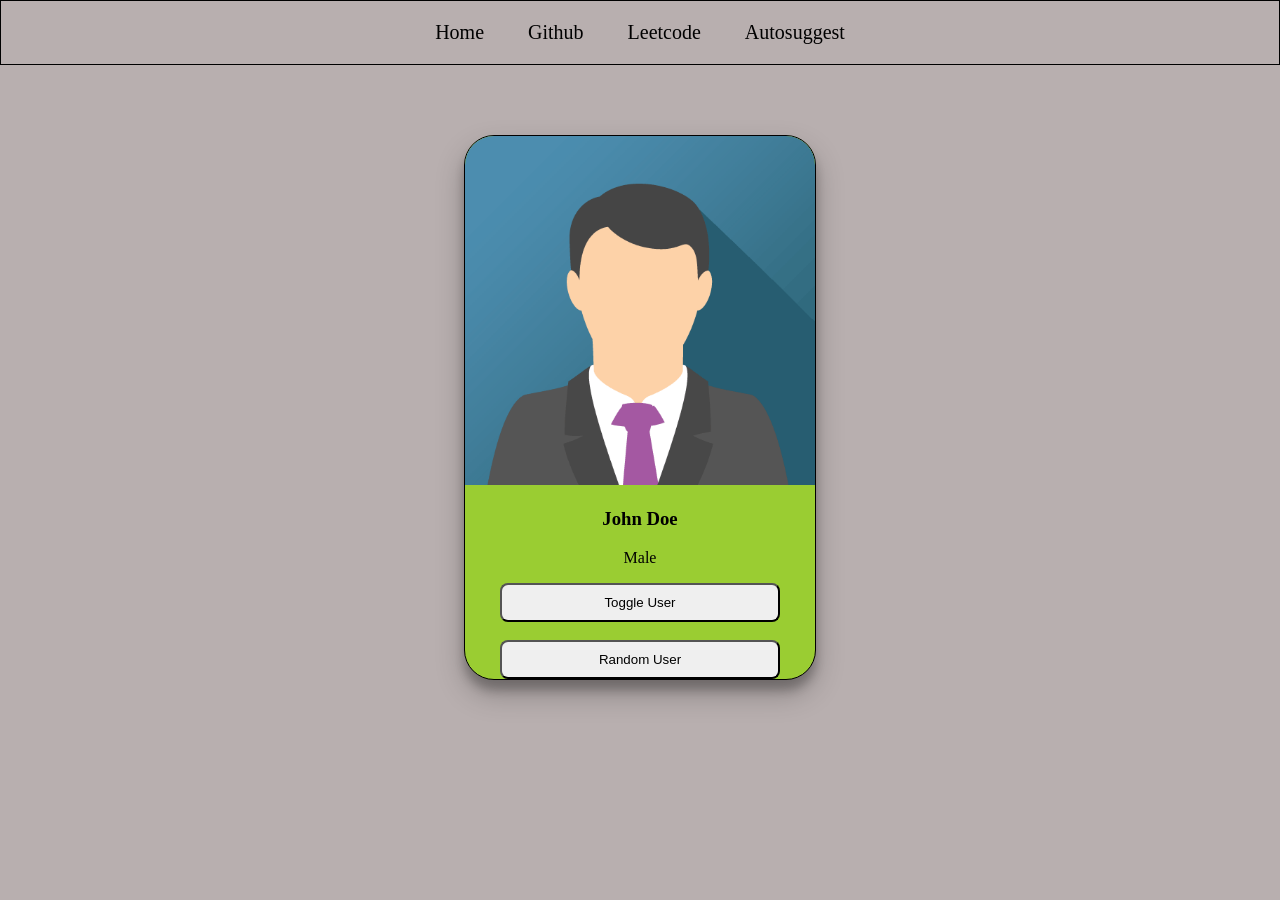
==== src/main/resources/static/index.html @ 39704062 "e" ====
<!DOCTYPE html>
<html lang="en">
<head>
    <meta charset="UTF-8">
    <meta name="viewport" content="width=device-width, initial-scale=1.0">
    <title>Auto Suggest</title>
    <link rel="stylesheet" href="index.css">
</head>
<body>
    <!-- <h1>Hello World!</h1> -->
     <div class="navbar">
        <a href="">Home</a>
        <a href="https://github.com/">Github</a>
        <a href="">Leetcode</a>
        <a href="">Autosuggest</a>
     </div>

     <div class="card">
        <img id="user-image" src="john.png" alt="image not found">
        <h3 id="user-name">John Doe</h3>
        <p id="user-gender">Male</p>

        <button onclick="toggleUser()" >Toggle User</button>
        <br>
        <br>
        <button> Random User</button>
     </div>
    <script src="index.js"></script>
</body>
</html>
---- src/main/resources/static/index.css ----
body{
    margin:0px;
    background-color:rgb(184,175,175)
}
    h1{
    color:blue
}

.navbar{
    border-style:solid;
    border-width:1px;
    border-color:black;
    padding:20px;
    text-align:center;
}
.navbar a{
    padding:20px;
    text-decoration: none;
    color:black;
    font-size: 20px;
}
.navbar a:hover{
    color:blue;
    background-color:aqua;
}
.card{
    border:1px solid black;
    width: 350px;
    border-radius:30px;
    text-align:center;
    margin-top: 70px;
    overflow:hidden;
    margin-left:auto;
    margin-right:auto;
    box-shadow: rgba(0, 0, 0, 0.25) 0px 14px 28px, rgba(0, 0, 0, 0.22) 0px 10px 10px;
    background-color:yellowgreen;


}
.card img{
    /* width:300px; */
    width:100%;
}
.card button{
    padding:10px;
    width:80%;
    border-radius:8px;
}
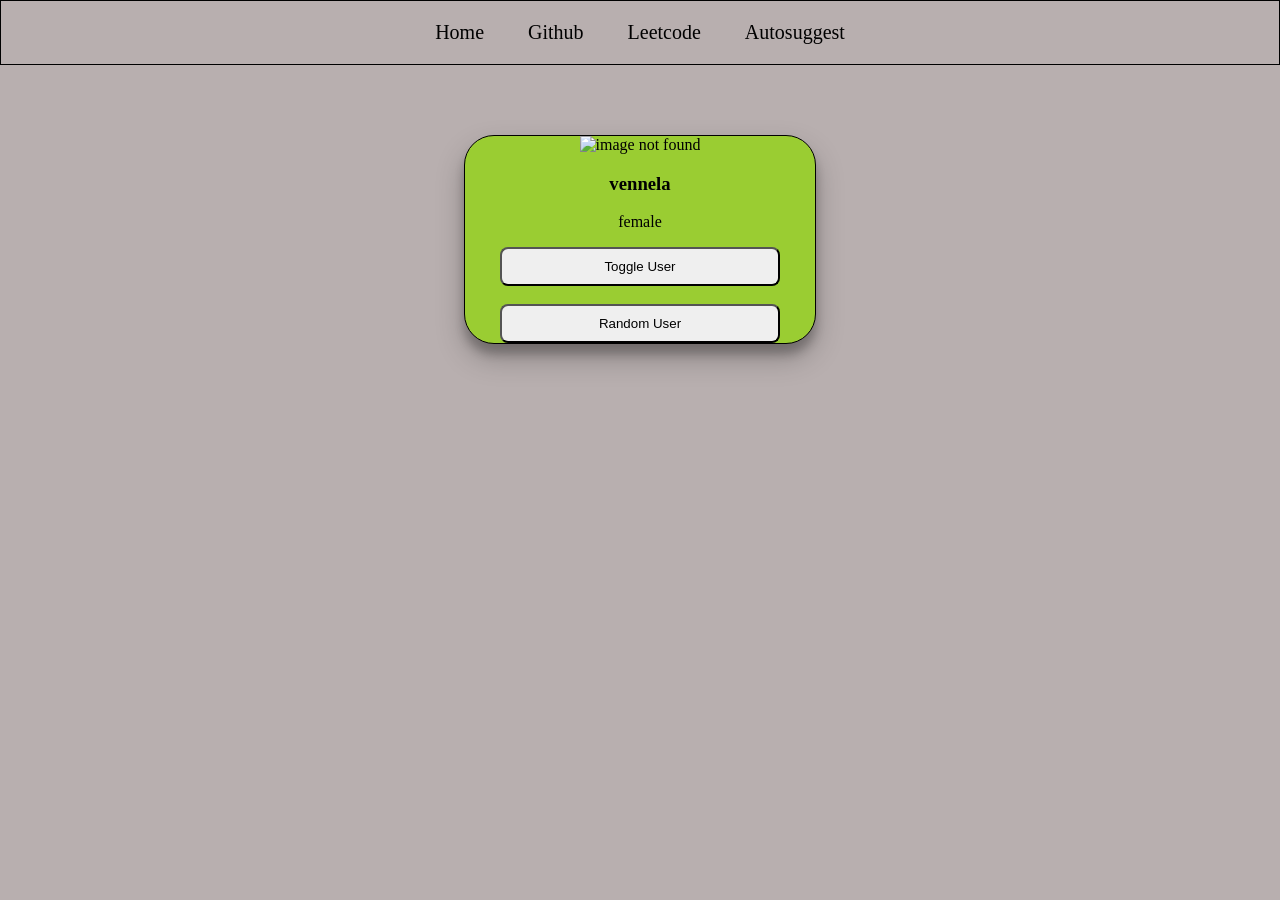
==== commit d4c98342: "frnds" ====
--- a/src/main/resources/static/index.html
+++ b/src/main/resources/static/index.html
@@ -16,9 +16,9 @@
      </div>
 
      <div class="card">
-        <img id="user-image" src="john.png" alt="image not found">
-        <h3 id="user-name">John Doe</h3>
-        <p id="user-gender">Male</p>
+        <img id="user-image" src="vennela.jpeg" alt="image not found">
+        <h3 id="user-name">vennela</h3>
+        <p id="user-gender">female</p>
 
         <button onclick="toggleUser()" >Toggle User</button>
         <br>
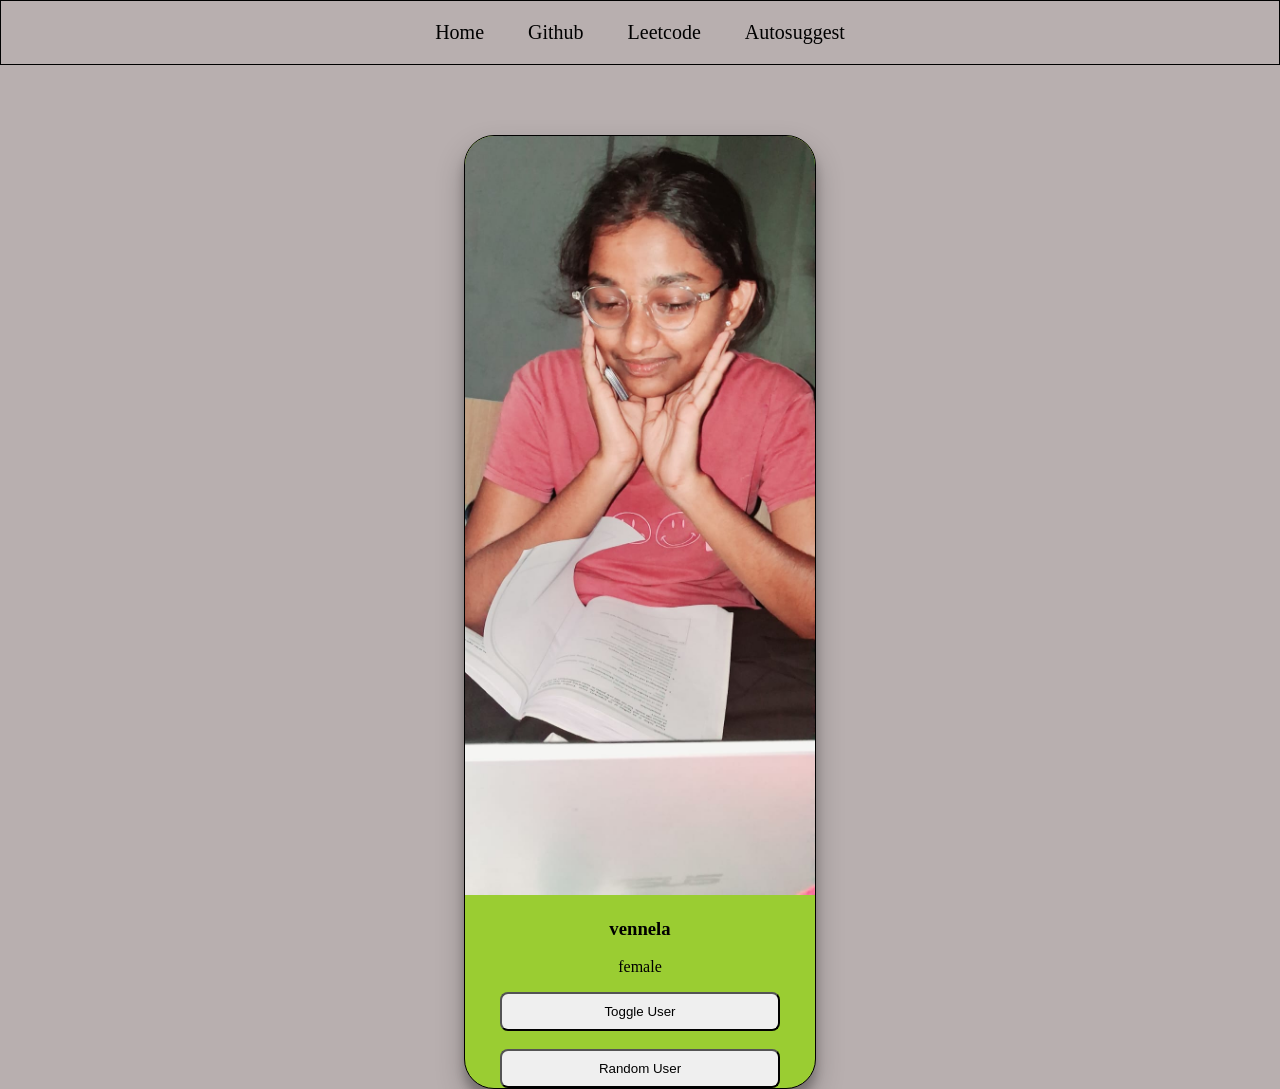
==== commit d0fae495: "final" ====
--- a/src/main/resources/static/index.html
+++ b/src/main/resources/static/index.html
@@ -16,7 +16,7 @@
      </div>
 
      <div class="card">
-        <img id="user-image" src="vennela.jpeg" alt="image not found">
+        <img id="user-image" src="vennala.jpeg" alt="image not found">
         <h3 id="user-name">vennela</h3>
         <p id="user-gender">female</p>
 
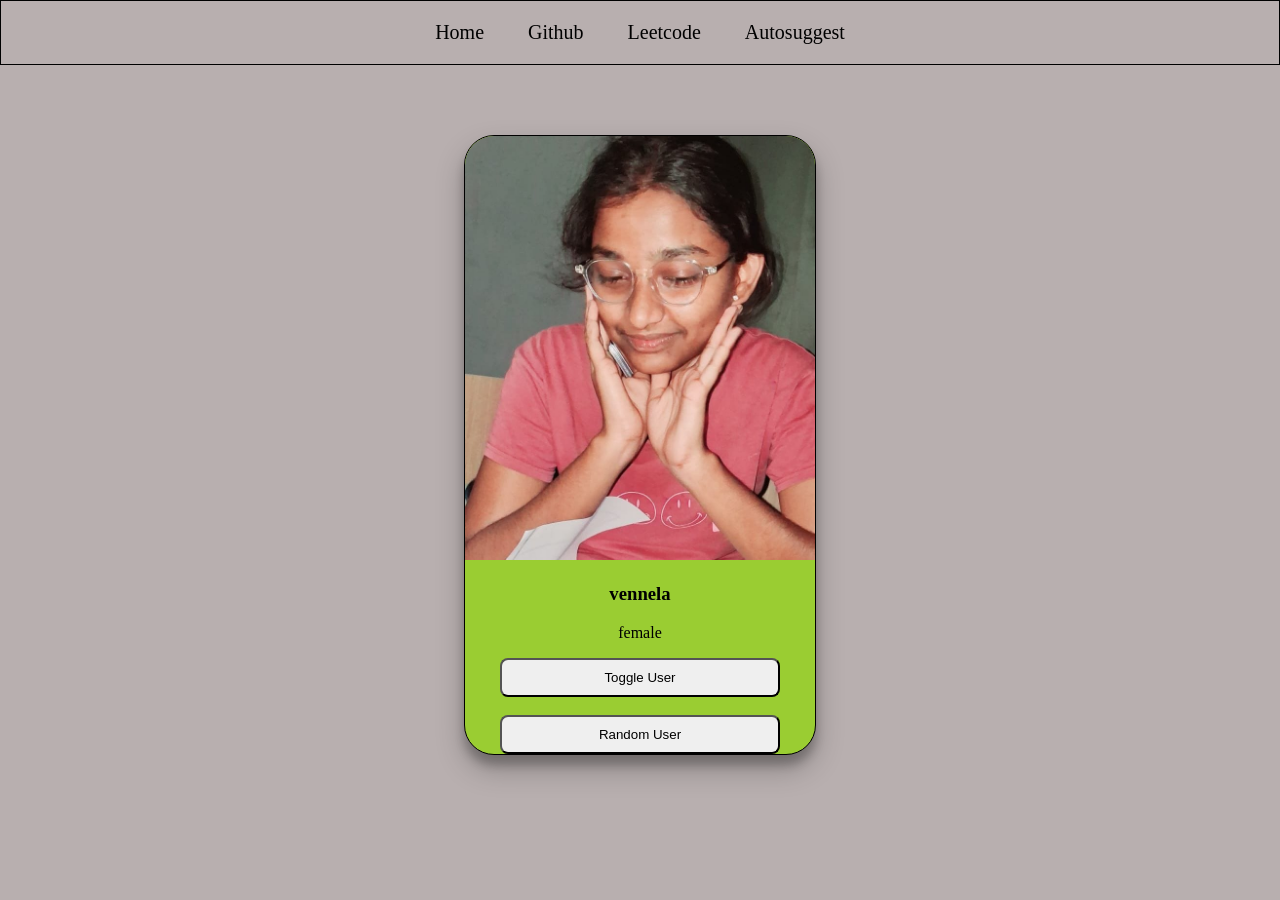
==== commit 29fd78e0: "ssss" ====
--- a/src/main/resources/static/index.html
+++ b/src/main/resources/static/index.html
@@ -16,7 +16,7 @@
      </div>
 
      <div class="card">
-        <img id="user-image" src="vennala.jpeg" alt="image not found">
+        <img id="user-image" src="venni.jpeg" alt="image not found">
         <h3 id="user-name">vennela</h3>
         <p id="user-gender">female</p>
 
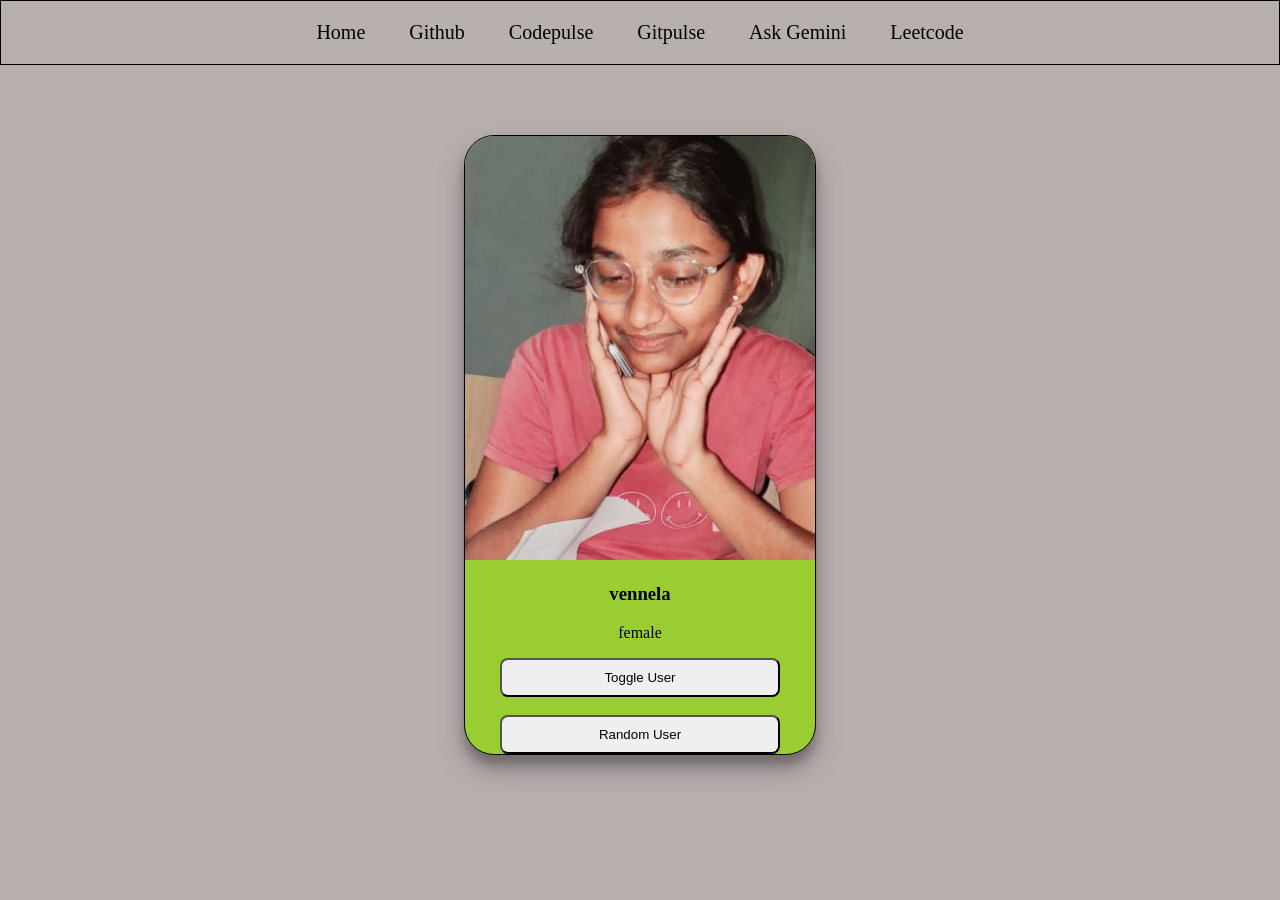
==== commit ece2e12d: "website" ====
--- a/src/main/resources/static/index.html
+++ b/src/main/resources/static/index.html
@@ -11,8 +11,12 @@
      <div class="navbar">
         <a href="">Home</a>
         <a href="https://github.com/">Github</a>
-        <a href="">Leetcode</a>
-        <a href="">Autosuggest</a>
+        <a href="codeforces-stats.html" target="_blank">Codepulse</a>
+        <a href="gitpulse.html" target="_blank">Gitpulse</a>
+        <a href="ask-gemini.html" target="_blank">Ask Gemini</a>
+        <a href="leetcode-stats.html" target="_blank">Leetcode</a>
+        <!-- <a href="">Leetcode</a> -->
+        <!-- <a href="">Autosuggest</a> -->
      </div>
 
      <div class="card">
@@ -23,7 +27,7 @@
         <button onclick="toggleUser()" >Toggle User</button>
         <br>
         <br>
-        <button> Random User</button>
+        <button onclick="randomUser()"> Random User</button>
      </div>
     <script src="index.js"></script>
 </body>
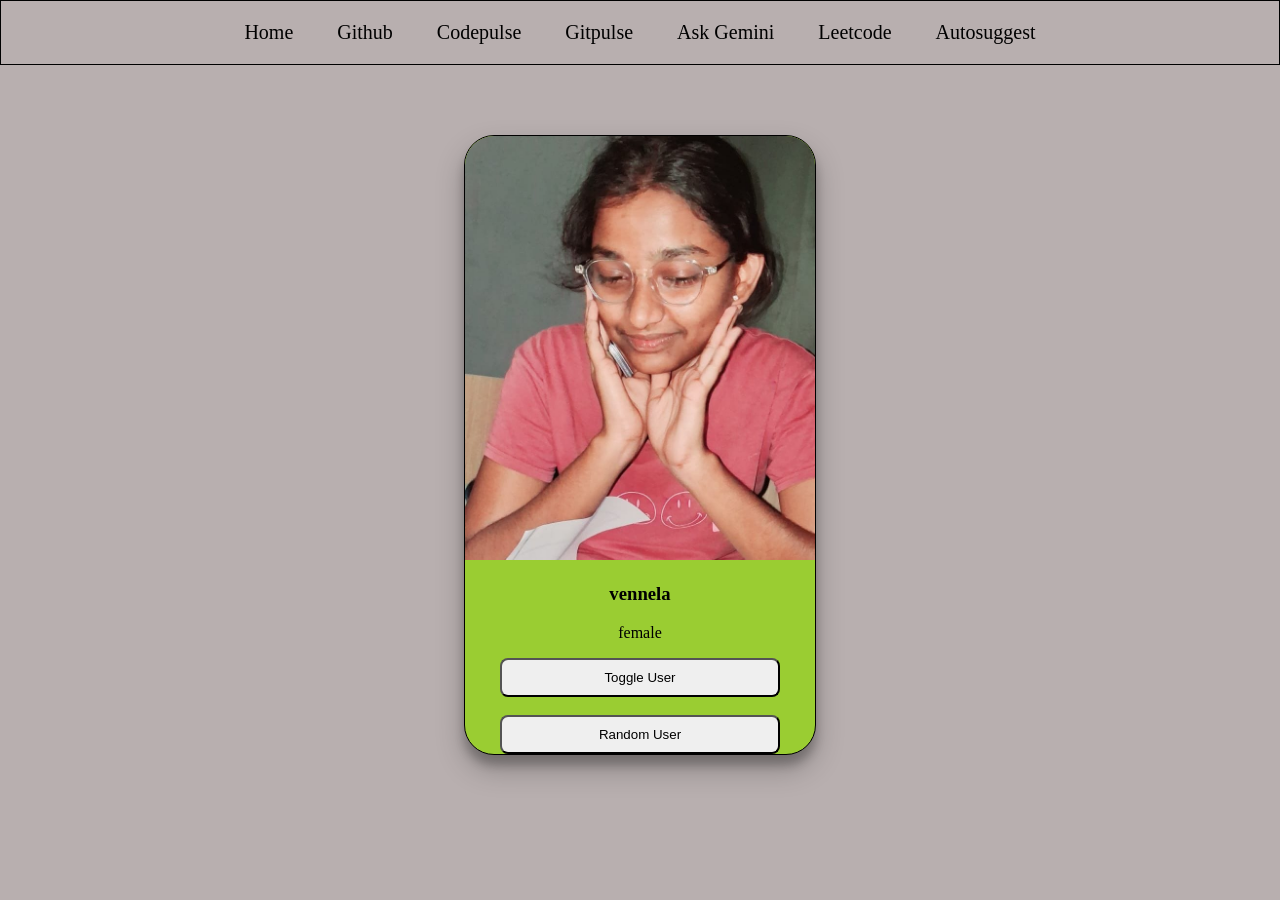
==== commit ba9d5b0a: "y" ====
--- a/src/main/resources/static/index.html
+++ b/src/main/resources/static/index.html
@@ -15,6 +15,7 @@
         <a href="gitpulse.html" target="_blank">Gitpulse</a>
         <a href="ask-gemini.html" target="_blank">Ask Gemini</a>
         <a href="leetcode-stats.html" target="_blank">Leetcode</a>
+        <a href="autosuggest.html" target="_blank">Autosuggest</a>
         <!-- <a href="">Leetcode</a> -->
         <!-- <a href="">Autosuggest</a> -->
      </div>
